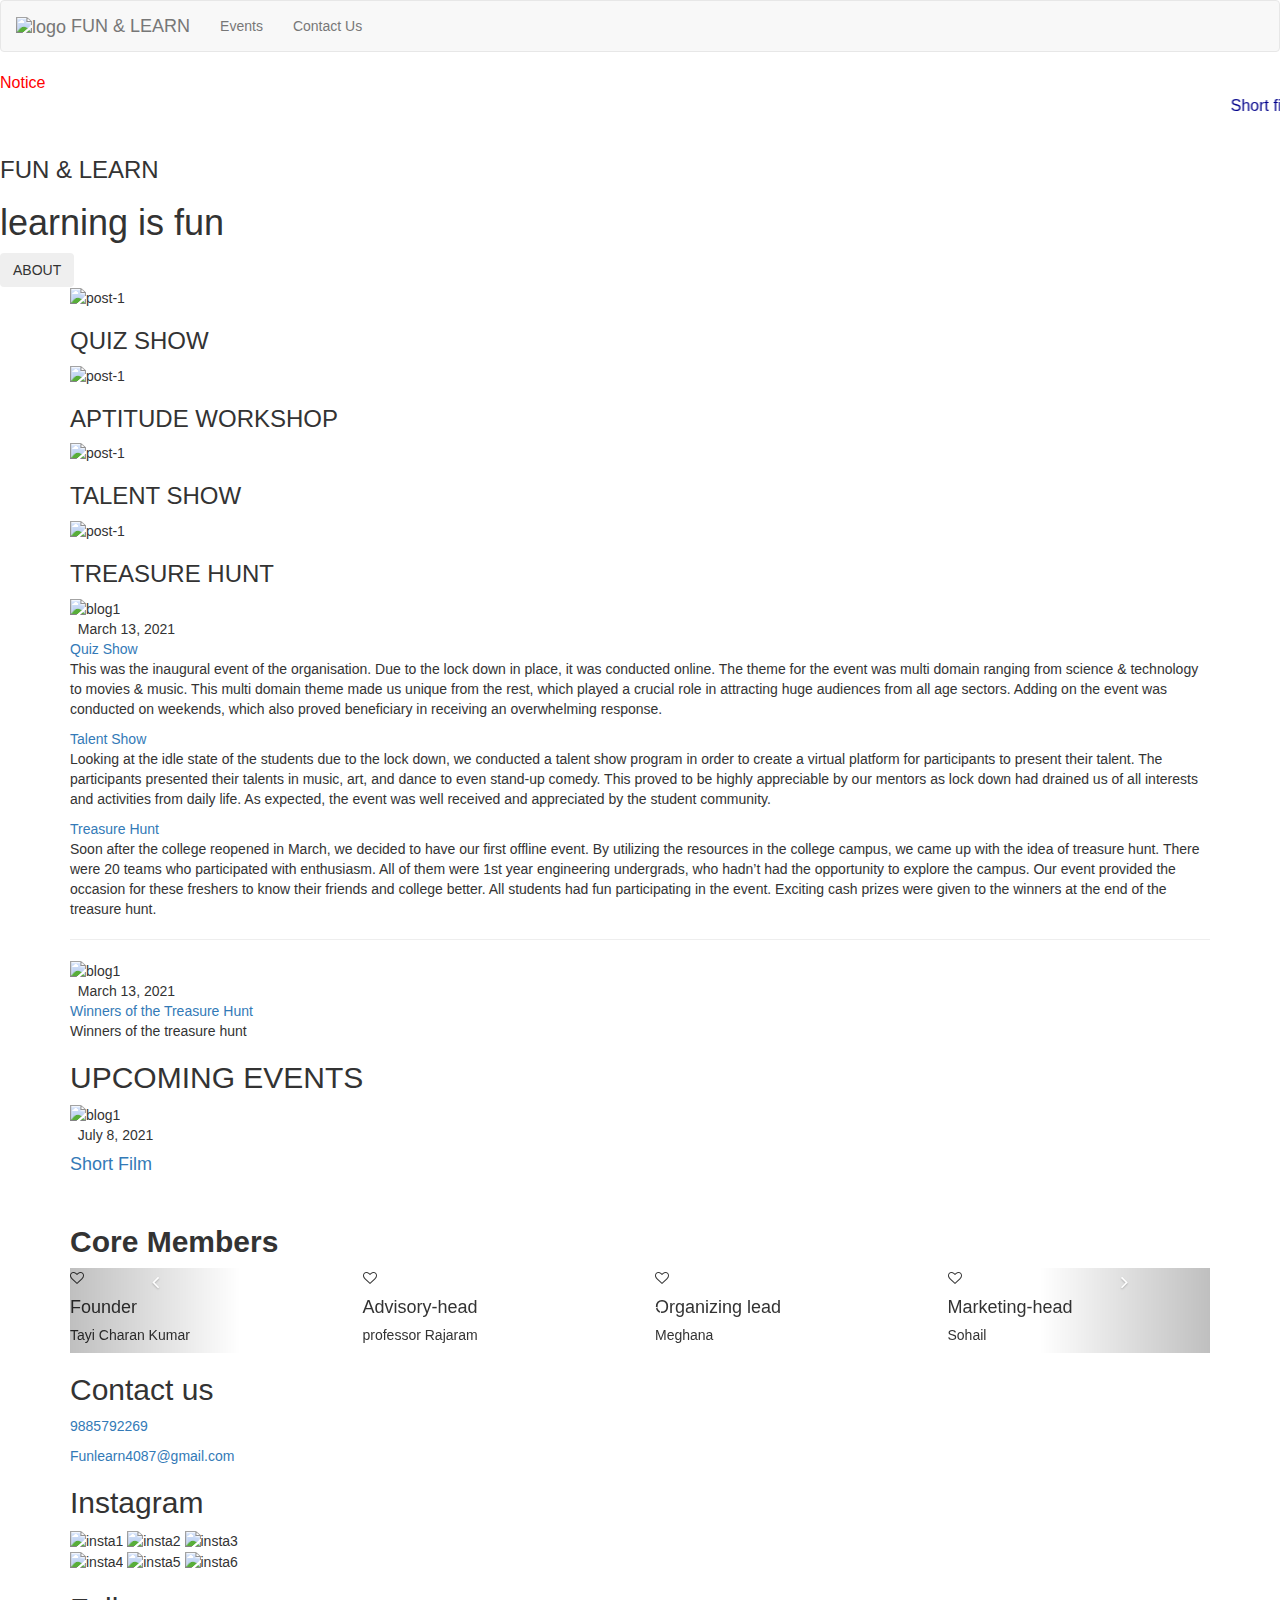
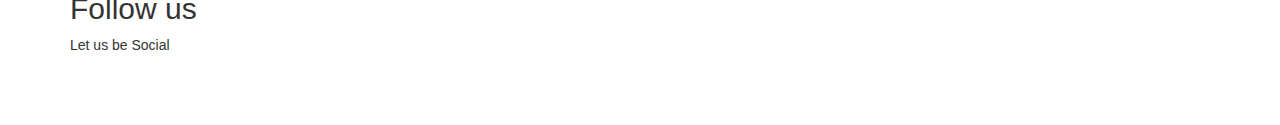
==== index.html @ fa59a71b "Update index.html" ====
<!DOCTYPE html>
<html lang="en">
  <head>
    <meta charset="UTF-8" />
    <meta name="viewport" content="width=device-width, initial-scale=1.0" />
    <meta http-equiv="X-UA-Compatible" content="ie=edge" />
    <link rel="icon" href="./assets/logo.jpg" type="image/icon" />
    <title>Fun and learn</title>

    <!----------- Font Awesome Icons ------------->
    <link rel="stylesheet" href="./css/all.css" />

    <!----------- Owl-Carousel ------------------->
    <link rel="stylesheet" href="./css/owl.carousel.min.css" />
    <link rel="stylesheet" href="./css/owl.theme.default.min.css" />

    <!----------- AOS Library -------------------->
    <link rel="stylesheet" href="./css/aos.css" />

    <!-- Custom Style ---------------------------->
    <link rel="stylesheet" href="./css/Style.css" />

    <!-- bootstrap -->
    <link rel="stylesheet" href="https://fonts.googleapis.com/css?family=Roboto|Open+Sans" />
    <link rel="stylesheet" href="https://maxcdn.bootstrapcdn.com/font-awesome/4.7.0/css/font-awesome.min.css" />
    <link rel="stylesheet" href="https://maxcdn.bootstrapcdn.com/bootstrap/3.3.7/css/bootstrap.min.css" />

    <script defer src="https://ajax.googleapis.com/ajax/libs/jquery/1.12.4/jquery.min.js"></script>
    <script defer src="https://maxcdn.bootstrapcdn.com/bootstrap/3.3.7/js/bootstrap.min.js"></script>
    <!-- Jquery Library file -->
    <script defer src="./js/Jquery3.4.1.min.js"></script>

    <!-- --------- Owl-Carousel js ------------------->
    <script defer src="./js/owl.carousel.min.js"></script>

    <!-- ------------ AOS js Library  ------------------------- -->
    <script defer src="./js/aos.js"></script>

    <!-- Custom Javascript file -->
    <script defer src="./js/main.js"></script>
  </head>

  <body>
    <!-- ----------------------------  Navigation ---------------------------------------------- -->
    <nav id="navg" class="navbar navbar-default">
      <div class="container-fluid">
        <div class="navbar-header">
          <button
            type="button"
            class="navbar-toggle collapsed"
            data-toggle="collapse"
            data-target="#bs-example-navbar-collapse-1"
            aria-expanded="false"
          >
            <span class="sr-only">Toggle navigation</span>
            <span class="icon-bar"></span>
            <span class="icon-bar"></span>
            <span class="icon-bar"></span>
          </button>

          <a class="navbar-brand" href="/">
            <span>
              <img src="./assets/logo.jpg" alt="logo" />
            </span>
            FUN & LEARN</a
          >
        </div>

        <div class="collapse navbar-collapse" id="bs-example-navbar-collapse-1">
          <ul class="nav navbar-nav">
            <li class="nav1-link events">
              <a href="#">Events</a>
            </li>
            <li class="nav1-link contactus">
              <a href="#">Contact Us</a>
            </li>
          </ul>
          <ul class="nav navbar-nav navbar-right">
            <li>
              <div class="social text-gray">
                <a href="https://www.facebook.com/105921851431356/posts/186513406705533/"><i class="fab fa-facebook-f"></i></a>
                <a href="https://instagram.com/startup4087?utm_medium=copy_link"><i class="fab fa-instagram"></i></a>
                <a href="https://twitter.com/FUNandLEARN8/"><i class="fab fa-twitter"></i></a>
              </div>
            </li>
          </ul>
        </div>
      </div>
    </nav>

    <!----------------------------- Main Site Section ------------------------------>
     <p style="font-size: medium; color: red">
    Notice
    <marquee width="100%" direction="left" height="35px" style="font-size: medium; color:darkblue" >
       Short film event has been postponed and the further date will be announce later
    </marquee>
    </p>
    <main>
      <!------------------------ Site Title ---------------------->
      <section class="site-title">
        <div class="site-background" data-aos="fade-up" data-aos-delay="100">
          <h3>FUN & LEARN</h3>
          <h1>learning is fun</h1>
          <button class="btn" onclick="redirect()">ABOUT</button>
        </div>
      </section>

      <!-- --------------------- Carousel ----------------- -->
      <section>
        <div class="blog">
          <div class="container">
            <div class="owl-carousel owl-theme blog-post">
              <div class="blog-content" data-aos="fade-right" data-aos-delay="200">
                <img src="./assets/Blog-post/event1.jpeg" alt="post-1" />
                <div class="blog-title">
                  <h3>QUIZ SHOW</h3>
                </div>
              </div>
              <div class="blog-content" data-aos="fade-in" data-aos-delay="200">
                <img src="./assets/Blog-post/event4.jpeg" alt="post-1" />
                <div class="blog-title">
                  <h3>APTITUDE WORKSHOP</h3>
                </div>
              </div>
              <div class="blog-content" data-aos="fade-right" data-aos-delay="200">
                <img src="./assets/Blog-post/event3.jpeg" alt="post-1" />
                <div class="blog-title">
                  <h3>TALENT SHOW</h3>
                </div>
              </div>
              <div class="blog-content" data-aos="fade-right" data-aos-delay="200">
                <img src="./assets/Blog-post/EVENT5.jpeg" alt="post-1" />
                <div class="blog-title">
                  <h3>TREASURE HUNT</h3>
                </div>
              </div>
            </div>
            <div class="owl-navigation">
              <span class="owl-nav-prev"><i class="fas fa-long-arrow-alt-left"></i></span>
              <span class="owl-nav-next"><i class="fas fa-long-arrow-alt-right"></i></span>
            </div>
          </div>
        </div>
      </section>


      <!-- ---------------------- Site Content -------------------------->

      <section class="container">
        <div class="site-content">
          <div class="posts">
            <div class="post-content" data-aos="zoom-in" data-aos-delay="200">
              <div class="post-image">
                <div>
                  <img src="./assets/Blog-post/pic1.jpg" class="img" alt="blog1" />
                </div>
                <div class="post-info flex-row">
                  <!-- <span><i class="fas fa-user text-gray"></i>&nbsp;&nbsp;</span> -->
                  <span><i class="fas fa-calendar-alt text-gray"></i>&nbsp;&nbsp;March 13, 2021</span>
                </div>
              </div>
              <div class="post-title">
                <a href="#"
                  >Quiz Show</a
                >
                <p>
                  This was the inaugural event of the organisation. Due to the lock down in place, 
                  it was conducted online. The theme for the event was multi domain ranging from science & technology 
                  to movies & music. This multi domain theme made us unique from the rest, which played a crucial role 
                  in attracting huge audiences from all age sectors. Adding on the event was conducted on weekends, 
                  which also proved beneficiary in receiving an overwhelming response. 
                </p>
                <a href="#"
                  >Talent Show</a
                >
                <p>
                  Looking at the idle state of the students due to the lock down, we conducted a talent show program 
                  in order to create a virtual platform for participants to present their talent. 
                  The participants presented their talents in music, art, and dance to even stand-up comedy. 
                  This proved to be highly appreciable by our mentors as lock down had drained us of all interests and 
                  activities from daily life.
                   As expected, the event was well received and appreciated by the student community.
                </p>
                <a href="#"
                  >Treasure Hunt</a
                >
                <p>
                  Soon after the college reopened in March, we decided to have our first offline event. 
                  By utilizing the resources in the college campus, we came up with the idea of treasure hunt. 
                  There were 20 teams who participated with enthusiasm. All of them were 1st year engineering undergrads, 
                  who hadn’t had the opportunity to explore the campus. Our event provided the occasion for these freshers to
                   know their friends and college better. All students had fun participating in the event. 
                  Exciting cash prizes were given to the winners at the end of the treasure hunt. 
                </p>
                <!-- <button class="btn post-btn">Read More &nbsp; <i class="fas fa-arrow-right"></i></button> -->
              </div>
            </div>
            <hr />
            <div class="post-content" data-aos="zoom-in" data-aos-delay="200">
              <div class="post-image">
                <div>
                  <img src="./assets/Blog-post/pic2.jpg" class="img" alt="blog1" />
                </div>
                <div class="post-info flex-row">
                  <!-- <span><i class="fas fa-user text-gray"></i>&nbsp;&nbsp;Admin</span> -->
                  <span><i class="fas fa-calendar-alt text-gray"></i>&nbsp;&nbsp;March 13, 2021</span>
                </div>
              </div>
              <div class="post-title">
                <a href="#"
                  >Winners of the Treasure Hunt</a
                >
                <p>Winners of the treasure hunt</p>
                <!-- <button class="btn post-btn">Read More &nbsp; <i class="fas fa-arrow-right"></i></button> -->
              </div>
            </div>
          </div>
          <aside class="sidebar">
            <div class="popular-post">
              <h2 data-aos="fade-right">UPCOMING EVENTS</h2>
              <div class="post-content" data-aos="flip-up" data-aos-delay="200">
                <div class="post-image">
                  <div>
                    <img src="./assets/Blog-post/SHORT_FILM.jpeg" class="img" alt="blog1" />
                  </div>
                  <div class="post-info flex-row">
                    <span><i class="fas fa-calendar-alt text-gray"></i>&nbsp;&nbsp;July 8, 2021</span>
                  </div>
                </div>
                <div class="post-title">
                  <a href="#" onclick="redirectu1()"><h4>Short Film</h4></a>
                </div>
              </div>
              <div class="post-content" data-aos="flip-up" data-aos-delay="300">
                <div class="post-image">
                  <div>
                    <!-- <img src="./assets/upcoming events/m-blog-2.jpg" class="img" alt="blog1" /> -->
                  </div>
                  <div class="post-info flex-row">
                    <!-- <span><i class="fas fa-calendar-alt text-gray"></i>&nbsp;&nbsp;January 14, 2019</span> -->
                  </div>
                </div>
                <div class="post-title">
                  <!-- <a href="#" onclick="redirectu2()"
                    >Lorem ipsum dolor sit amet consectetur adipisicing elit. Neque voluptas</a
                  > -->
                </div>
              </div>
            </div>
          </aside>
        </div>
      </section>
      <!-- team members carousel -->
      <br />
      <div class="container">
        <div class="row">
          <div class="col-md-12">
            <h2><b>Core Members</b></h2>
            <div id="myCarousel" class="carousel slide" data-ride="carousel" data-interval="0">
              <!-- Carousel indicators -->
              <ol class="carousel-indicators">
                <li data-target="#myCarousel" data-slide-to="0" class="active"></li>
                <li data-target="#myCarousel" data-slide-to="1"></li>
                <li data-target="#myCarousel" data-slide-to="2"></li>
              </ol>
              <!-- Wrapper for carousel items -->
              <div class="carousel-inner">
                <div class="item active">
                  <div class="row">
                    <div class="col-sm-3">
                    <div class="thumb-wrapper">
                        <span class="wish-icon"><i class="fa fa-heart-o"></i></span>
                        <div class="img-box">
                          <img src="./assets/core_team/founder1.jpeg" class="img-responsive" alt="" />
                        </div>
                        <div class="thumb-content">
                          <h4>Founder</h4>
                          <h5>Tayi Charan Kumar</h5>
                        </div>
                      </div>
                    </div>
                    <div class="col-sm-3">
                      <div class="thumb-wrapper">
                        <span class="wish-icon"><i class="fa fa-heart-o"></i></span>
                        <div class="img-box">
                          <img src="./assets/core_team/chair.jpeg" class="img-responsive" alt="" />
                        </div>
                        <div class="thumb-content">
                          <h4>Advisory-head</h4>
                          <h5>professor Rajaram</h5>
                        </div>
                      </div>
                    </div>
                    <div class="col-sm-3">
                      <div class="thumb-wrapper">
                        <span class="wish-icon"><i class="fa fa-heart-o"></i></span>
                        <div class="img-box">
                          <img src="./assets/core_team/vice_chair.jpeg" class="img-responsive" alt="" />
                        </div>
                        <div class="thumb-content">
                          <h4>Organizing lead</h4>
                          <h5>Meghana</h5>
                        </div>
                      </div>
                    </div>
                    <div class="col-sm-3">
                      <div class="thumb-wrapper">
                        <span class="wish-icon"><i class="fa fa-heart-o"></i></span>
                        <div class="img-box">
                          <img src="./assets/core_team/Marketting-head.jpeg" class="img-responsive" alt="" />
                        </div>
                        <div class="thumb-content">
                          <h4>Marketing-head</h4>
                          <h5>Sohail</h5>
                        </div>
                      </div>
                    </div>
                  </div>
                </div>

                <!-- slot to add more team members -->

                <div class="item">
                            <div class="row">
                                <div class="col-sm-3">
                                    <div class="thumb-wrapper">
                                        <span class="wish-icon"><i class="fa fa-heart-o"></i></span>
                                        <div class="img-box">
                                            <img src="./assets/core_team/sindhu.jpeg" class="img-responsive" alt="">									
                                        </div>
                                        <div class="thumb-content">
                                            <h4>Marketing Lead</h4>	
                                            <h5>Sindhu H V</h5>						
                                        </div>						
                                    </div>
                                </div>
                                <div class="col-sm-3">
                                    <div class="thumb-wrapper">
                                        <span class="wish-icon"><i class="fa fa-heart-o"></i></span>
                                        <div class="img-box">
                                            <img src="./assets/core_team/chandan.jpeg" class="img-responsive" alt="">									
                                        </div>
                                        <div class="thumb-content">
                                            <h4>Executive Lead</h4>		
                                            <h5>Chandhan</h5>					
                                        </div>						
                                    </div>
                                </div>		
                                <div class="col-sm-3">
                                    <div class="thumb-wrapper">
                                        <span class="wish-icon"><i class="fa fa-heart-o"></i></span>
                                        <div class="img-box">
                                            <img src="./assets/core_team/Vivek.JPG" class="img-responsive" alt="">									
                                        </div>
                                        <div class="thumb-content">
                                          <h4>Executive Lead</h4>		
                                          <h5>Vivek Baluwale</h5>							
                                        </div>						
                                    </div>
                                </div>								
                                <div class="col-sm-3">
                                    <div class="thumb-wrapper">
                                        <span class="wish-icon"><i class="fa fa-heart-o"></i></span>
                                        <div class="img-box">
                                            <img src="./assets/core_team/nandita.jpeg" class="img-responsive" alt="">									
                                        </div>
                                        <div class="thumb-content">
                                          <h4>Technical and Development lead</h4>
                                          <h5>Nandita S V</h5>							
                                        </div>						
                                    </div>
                                </div>
                            </div>
                        </div>
                        <div class="item">
                            <div class="row">
                                <div class="col-sm-3">
                                    <div class="thumb-wrapper">
                                        <span class="wish-icon"><i class="fa fa-heart-o"></i></span>
                                        <div class="img-box">
                                            <img src="./assets/core_team/sharan.jpeg" class="img-responsive" alt="">									
                                        </div>
                                        <div class="thumb-content">
                                          <h4>Technical and Development lead</h4>
                                          <h5>Sharanu Jewargi</h5>						
                                        </div>						
                                    </div>
                                </div>
                                <div class="col-sm-3">
                                    <div class="thumb-wrapper">
                                        <span class="wish-icon"><i class="fa fa-heart-o"></i></span>
                                        <div class="img-box">
                                            <img src="./assets/core_team/shivakumar.jpeg" class="img-responsive" alt="">									
                                        </div>
                                        <div class="thumb-content">
                                          <h4>Technical and Development lead</h4>
                                          <h5>Shivakumar M Shetty</h5>					
                                        </div>						
                                    </div>
                                </div>		
                                <div class="col-sm-3">
                                    <div class="thumb-wrapper">
                                        <span class="wish-icon"><i class="fa fa-heart-o"></i></span>
                                        <div class="img-box">
                                            <img src="./assets/core_team/harshit.jpeg" class="img-responsive" alt="">									
                                        </div>
                                        <div class="thumb-content">
                                            <h4>Event Coordinator</h4>
                                            <h5>Harshit Jagannath</h5>							
                                        </div>						
                                    </div>
                                </div>								
                                <div class="col-sm-3">
                                    <div class="thumb-wrapper">
                                        <span class="wish-icon"><i class="fa fa-heart-o"></i></span>
                                        <div class="img-box">
                                            <img src="./assets/core_team/sneha.jpeg" class="img-responsive" alt="">									
                                        </div>
                                        <div class="thumb-content">
                                          <h4>Event Coordinator</h4>
                                          <h5>Sneha N Shet</h5>							
                                        </div>						
                                    </div>
                                </div>
                            </div>
                        </div>
                        <div class="item">
                            <div class="row">
                                <div class="col-sm-3">
                                    <div class="thumb-wrapper">
                                        <span class="wish-icon"><i class="fa fa-heart-o"></i></span>
                                        <div class="img-box">
                                            <img src="./assets/core_team/swaroop dutt.jpeg" class="img-responsive" alt="">									
                                        </div>
                                        <div class="thumb-content">
                                          <h4>Creative lead</h4>
                                          <h5>Swaroop Dhutt S</h5>						
                                        </div>						
                                    </div>
                                </div>
                                <div class="col-sm-3">
                                    <div class="thumb-wrapper">
                                        <span class="wish-icon"><i class="fa fa-heart-o"></i></span>
                                        <div class="img-box">
                                            <img src="./assets/core_team/Vishnu.jpeg" class="img-responsive" alt="">									
                                        </div>
                                        <div class="thumb-content">
                                          <h4>Creative lead</h4>
                                          <h5>Vishnu</h5>					
                                        </div>						
                                    </div>
                                </div>		
                                <div class="col-sm-3">
                                    <div class="thumb-wrapper">
                                        <span class="wish-icon"><i class="fa fa-heart-o"></i></span>
                                        <div class="img-box">
                                            <img src="./assets/core_team/Santhosh Final Image.jpg" class="img-responsive" alt="">									
                                        </div>
                                        <div class="thumb-content">
                                            <h4>Event Manager</h4>
                                            <h5>Santosh H S</h5>							
                                        </div>						
                                    </div>
                                </div>								
                                <div class="col-sm-3">
                                    <div class="thumb-wrapper">
                                        <span class="wish-icon"><i class="fa fa-heart-o"></i></span>
                                        <div class="img-box">
                                            <img src="./assets/core_team/punith.jpeg" class="img-responsive" alt="">									
                                        </div>
                                        <div class="thumb-content">
                                          <h4>Event Manager</h4>
                                          <h5>Puneeth M N</h5>							
                                        </div>						
                                    </div>
                                </div>
                            </div>
                        </div>
                        <div class="item">
                            <div class="row">
                              <div class="col-sm-3">
                                <div class="thumb-wrapper">
                                    <span class="wish-icon"><i class="fa fa-heart-o"></i></span>
                                    <div class="img-box">
                                        <img src="./assets/core_team/sanjay.jpeg" class="img-responsive" alt="">									
                                    </div>
                                    <div class="thumb-content">
                                      <h4>Social Media Coordinator</h4>
                                      <h5>Sanjay Swami</h5>					
                                    </div>						
                                </div>
                                </div>
                                <div class="col-sm-3">
                                    <div class="thumb-wrapper">
                                        <span class="wish-icon"><i class="fa fa-heart-o"></i></span>
                                        <div class="img-box">
                                            <img src="./assets/core_team/chanakya.jpeg" class="img-responsive" alt="">									
                                        </div>
                                        <div class="thumb-content">
                                          <h4>External Tech Assistant</h4>
                                          <h5>Chanakya</h5>						
                                        </div>						
                                    </div>
                                </div>
                                <div class="col-sm-3">
                                    <div class="thumb-wrapper">
                                        <span class="wish-icon"><i class="fa fa-heart-o"></i></span>
                                        <div class="img-box">
                                            <img src="./assets/core_team/swaroop s.jpeg" class="img-responsive" alt="">									
                                        </div>
                                        <div class="thumb-content">
                                          <h4>Non-Technical Assistant</h4>
                                          <h5>Swaroop S Atre</h5>					
                                        </div>						
                                    </div>
                                </div>
                                		
                                
                            </div>
                        </div>

                <!-- slot to add more team members -->
              </div>
              <!-- CAROUSEL CONTROLS -->


              <a class="carousel-control left" href="#myCarousel" data-slide="prev">
                <i class="fa fa-angle-left"></i>
              </a>
              <a class="carousel-control right" href="#myCarousel" data-slide="next">
                <i class="fa fa-angle-right"></i>
              </a>
            </div>
          </div>
        </div>
      </div>
      <!-- team members carousel-->

      <!-- -----------x---------- Site Content -------------x------------>
    </main>

    <!---------------x------------- Main Site Section ---------------x-------------->

    <!-- --------------------------- Footer ---------------------------------------- -->

    <footer class="footer">
      <div class="container">
        <div class="about-us" data-aos="fade-right" data-aos-delay="200">
          <h2>Contact us</h2>
          <p>
            <a href="tel:9885792269">9885792269</a>
            <p></p>
          <a href="mailto:Funlearn4087@gmail.com">Funlearn4087@gmail.com</a>
          </p>
        </div>

        <div class="instagram" data-aos="fade-left" data-aos-delay="200">
          <h2>Instagram</h2>
          <div class="flex-row">
            <img src="./assets/instagram/thumb-card3.png" alt="insta1" />
            <img src="./assets/instagram/thumb-card4.png" alt="insta2" />
            <img src="./assets/instagram/thumb-card5.png" alt="insta3" />
          </div>
          <div class="flex-row">
            <img src="./assets/instagram/thumb-card6.png" alt="insta4" />
            <img src="./assets/instagram/thumb-card7.png" alt="insta5" />
            <img src="./assets/instagram/thumb-card8.png" alt="insta6" />
          </div>
        </div>
        <div class="follow" data-aos="fade-left" data-aos-delay="200">
          <h2>Follow us</h2>
          <p>Let us be Social</p>
          <div>
            <a href="https://www.facebook.com/105921851431356/posts/186513406705533/"><i class="fab fa-facebook-f"></i></a>
            <a href="https://twitter.com/FUNandLEARN8/"><i class="fab fa-twitter"></i></a>
            <a href="https://instagram.com/startup4087?utm_medium=copy_link"><i class="fab fa-instagram"></i></a>
          </div>
        </div>
      </div>

      <div class="move-up">
        <span><i class="fas fa-arrow-circle-up fa-2x"></i></span>
      </div>
    </footer>
  </body>
</html>
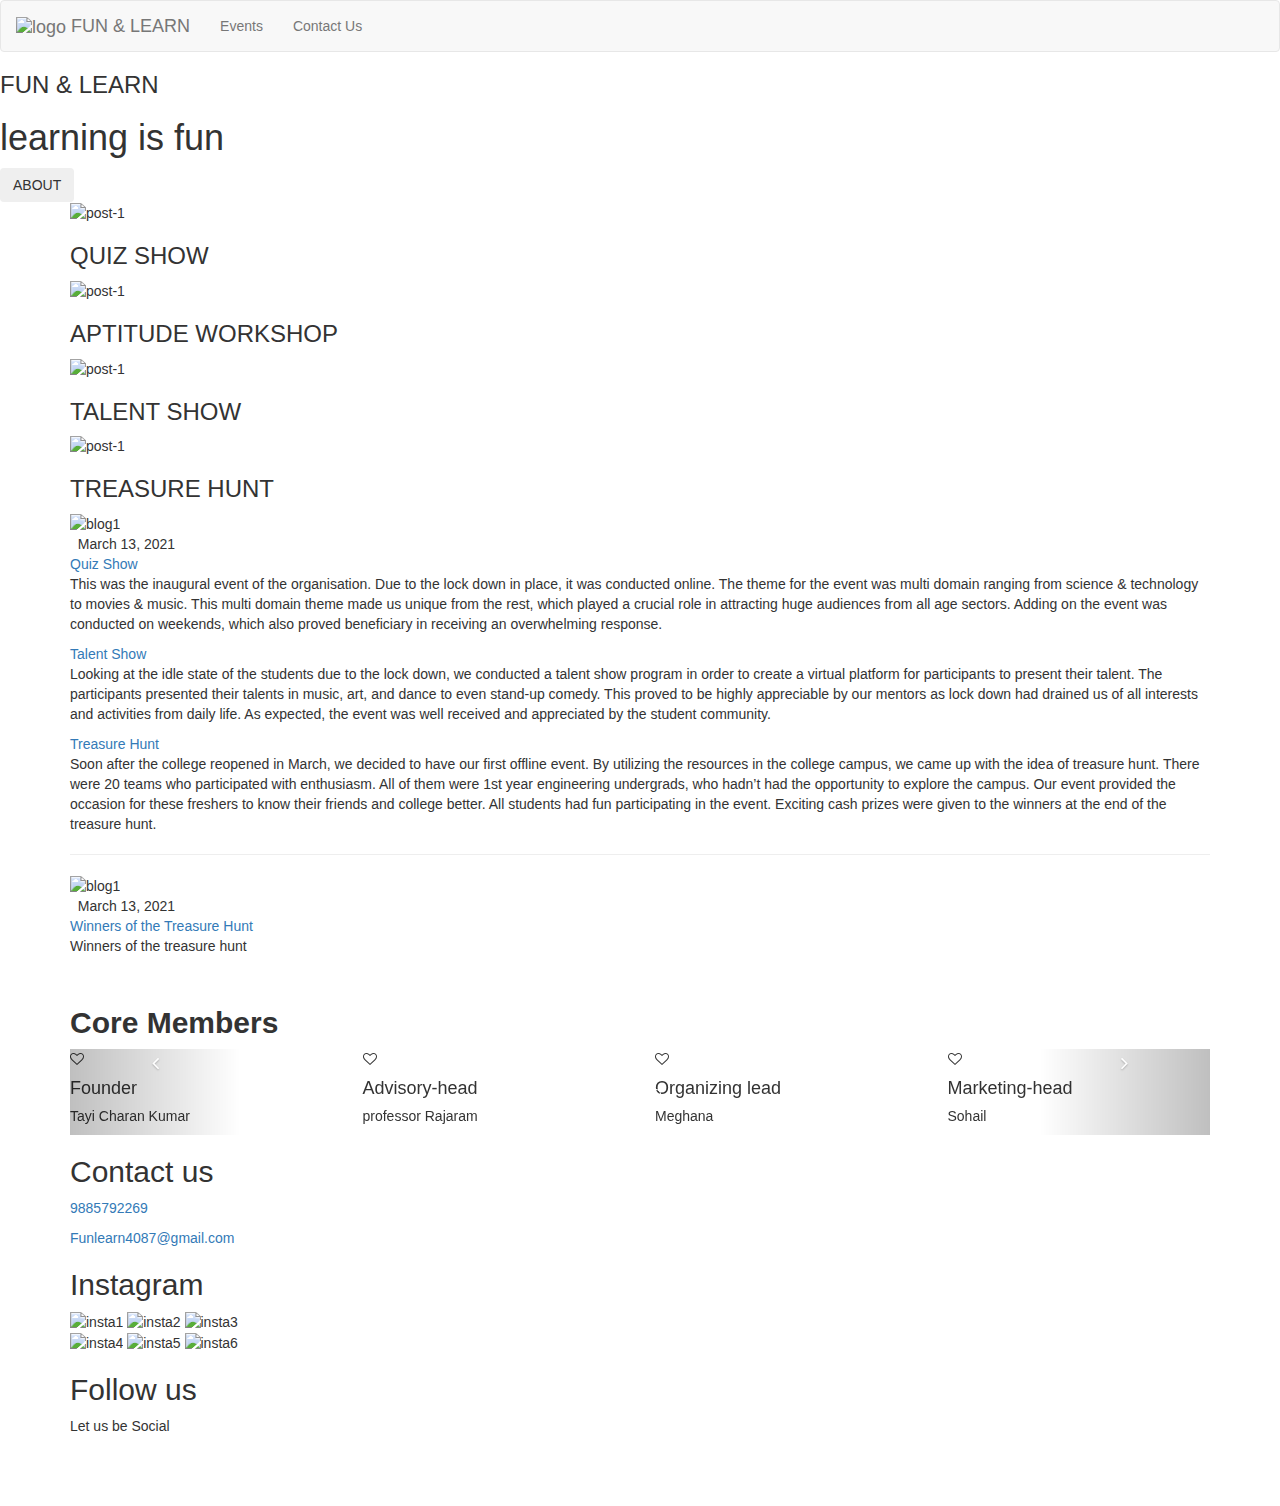
==== commit c89c3067: "Update index.html" ====
--- a/index.html
+++ b/index.html
@@ -90,10 +90,10 @@
 
     <!----------------------------- Main Site Section ------------------------------>
      <p style="font-size: medium; color: red">
-    Notice
-    <marquee width="100%" direction="left" height="35px" style="font-size: medium; color:darkblue" >
+  
+   <!-- <marquee width="100%" direction="left" height="35px" style="font-size: medium; color:darkblue" >
        Short film event has been postponed and the further date will be announce later
-    </marquee>
+    </marquee> -->
     </p>
     <main>
       <!------------------------ Site Title ---------------------->
@@ -215,7 +215,7 @@
               </div>
             </div>
           </div>
-          <aside class="sidebar">
+          <!-- <aside class="sidebar">
             <div class="popular-post">
               <h2 data-aos="fade-right">UPCOMING EVENTS</h2>
               <div class="post-content" data-aos="flip-up" data-aos-delay="200">
@@ -234,20 +234,18 @@
               <div class="post-content" data-aos="flip-up" data-aos-delay="300">
                 <div class="post-image">
                   <div>
-                    <!-- <img src="./assets/upcoming events/m-blog-2.jpg" class="img" alt="blog1" /> -->
+                   
                   </div>
                   <div class="post-info flex-row">
-                    <!-- <span><i class="fas fa-calendar-alt text-gray"></i>&nbsp;&nbsp;January 14, 2019</span> -->
+                  
                   </div>
                 </div>
                 <div class="post-title">
-                  <!-- <a href="#" onclick="redirectu2()"
-                    >Lorem ipsum dolor sit amet consectetur adipisicing elit. Neque voluptas</a
-                  > -->
+                 
                 </div>
               </div>
             </div>
-          </aside>
+          </aside> -->
         </div>
       </section>
       <!-- team members carousel -->
